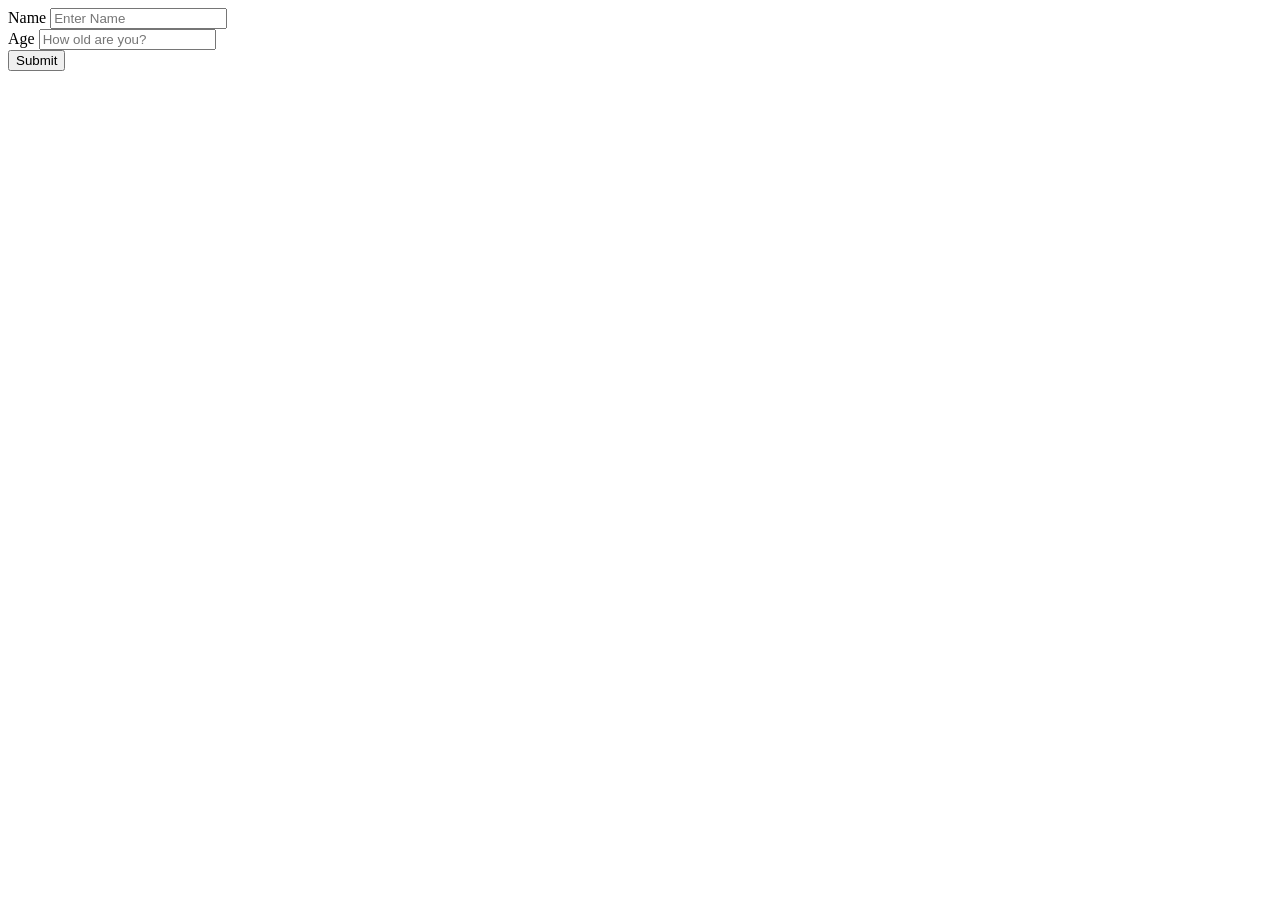
==== src/main/resources/public/qmap.html @ aa6e706b "Initial commit" ====
<!DOCTYPE html>
<html lang="en">
<head>
	<meta charset="utf-8">
	<meta name="viewport" content="width=device-width, initial-scale=1, shrink-to-fit=no">
	<title>Query Map Example</title>
	<link href="/assets/bootstrap/css/bootstrap.min.css" rel="stylesheet"/>
	<link href="/assets/main.css" rel="stylesheet"/>
</head>
<body>

	<form action="/qmap" method="POST">

		<div class="form-group">
			<label for="name">Name</label>
			<input type="text" class="form-control" name="user[name]" id="name" aria-describedby="user[name]" placeholder="Enter Name">
			<small id="emailHelp" class="form-text text-muted"></small>
		</div>

		<div class="form-group">
			<label for="age">Age</label>
			<input type="number" class="form-control" name="user[age]" id="age" placeholder="How old are you?">
		</div>

		<button type="submit" class="btn btn-primary">Submit</button>

	</form>

</body>
</html>
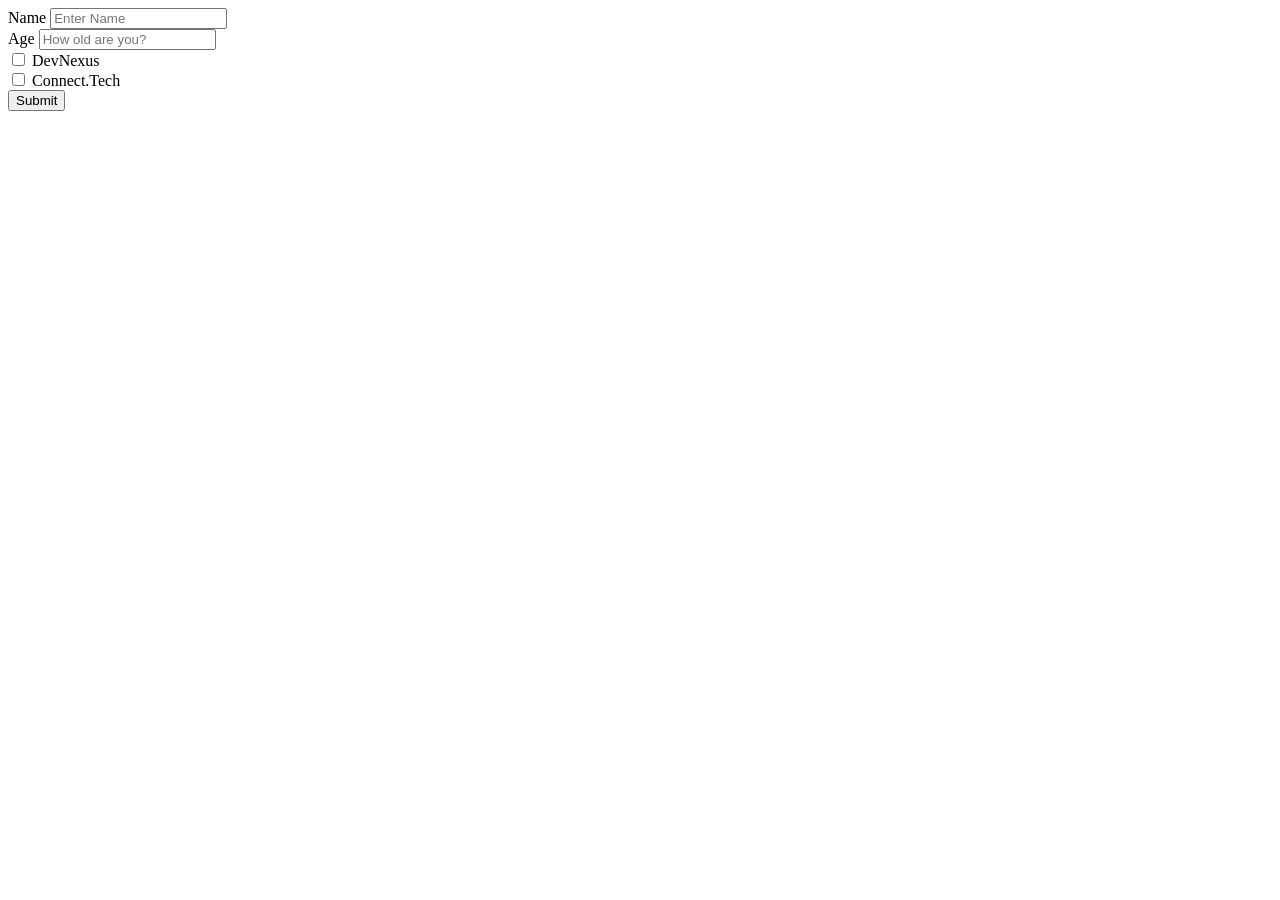
==== commit 38a303a4: "minor changes to qmap demo update spark version" ====
--- a/src/main/resources/public/qmap.html
+++ b/src/main/resources/public/qmap.html
@@ -9,22 +9,34 @@
 </head>
 <body>
 
-	<form action="/qmap" method="POST">
-
-		<div class="form-group">
-			<label for="name">Name</label>
-			<input type="text" class="form-control" name="user[name]" id="name" aria-describedby="user[name]" placeholder="Enter Name">
-			<small id="emailHelp" class="form-text text-muted"></small>
-		</div>
-
-		<div class="form-group">
-			<label for="age">Age</label>
-			<input type="number" class="form-control" name="user[age]" id="age" placeholder="How old are you?">
-		</div>
-
-		<button type="submit" class="btn btn-primary">Submit</button>
-
-	</form>
+<div class="row">
+	<div class="col-sm-6">
+		<form action="/qmap" method="POST" class="">
+			<div class="form-group">
+				<label for="name">Name</label>
+				<input type="text" class="form-control" name="user[name]" id="name" aria-describedby="user[name]" placeholder="Enter Name">
+				<small id="emailHelp" class="form-text text-muted"></small>
+			</div>
+			<div class="form-group">
+				<label for="age">Age</label>
+				<input type="number" class="form-control" name="user[age]" id="age" placeholder="How old are you?">
+			</div>
+			<div class="form-group pl-3">
+				<div class="form-check">
+					<input class="form-check-input" type="checkbox" name="favoriteConference" id="favoriteConference1" value="devNexus">
+					<label class="form-check-label pl-1" for="favoriteConference1">DevNexus</label>
+				</div>
+				<div class="form-check">
+					<input class="form-check-input" type="checkbox" name="favoriteConference" id="favoriteConference2" value="connectTech">
+					<label class="form-check-label pl-1" for="favoriteConference2">Connect.Tech</label>
+				</div>
+			</div>
+			<div>
+				<button type="submit" class="btn btn-primary">Submit</button>
+			</div>
+		</form>
+	</div>
+</div>
 
 </body>
 </html>
